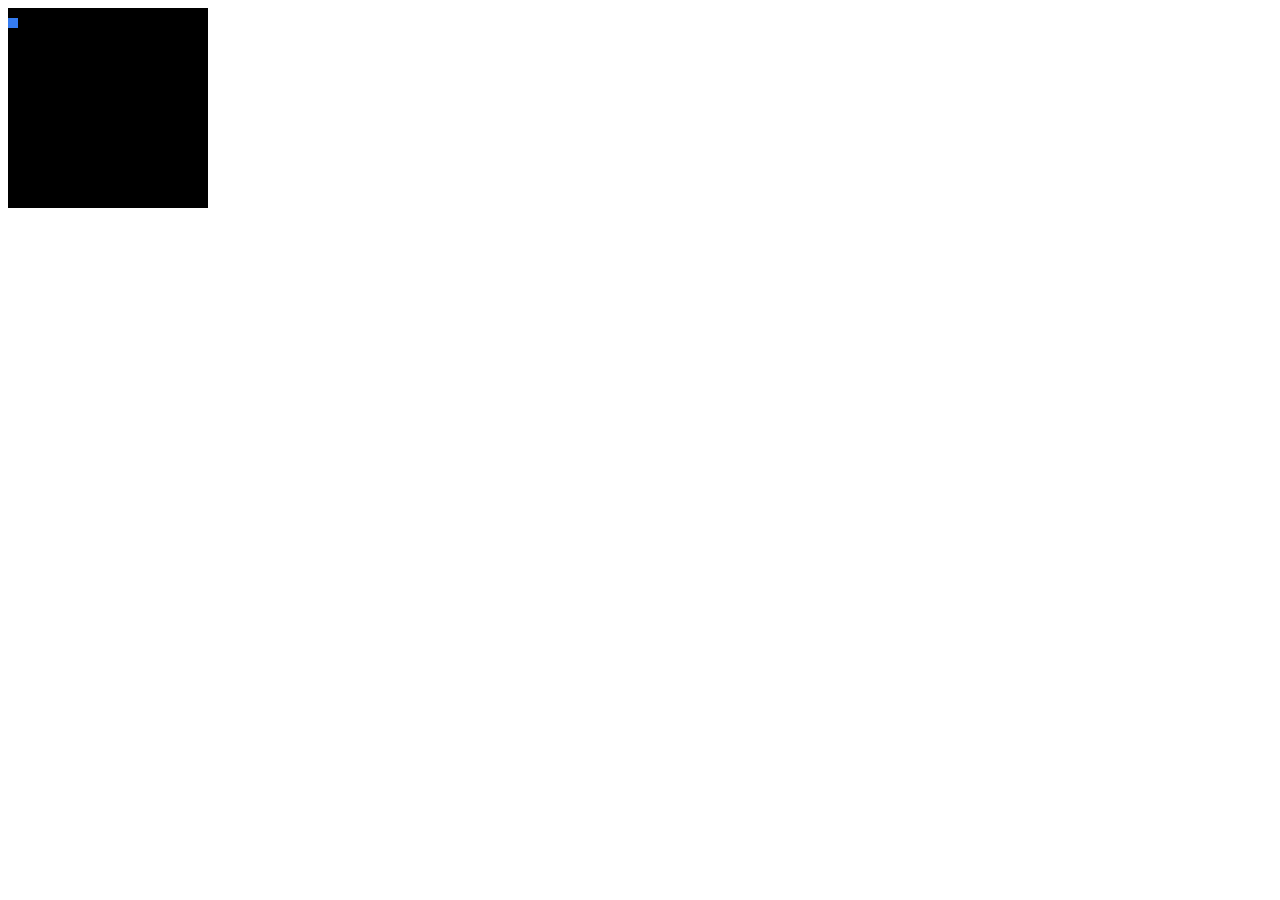
==== game/index.html @ 938669a3 "working on the game, added a visual beam. It now disappears after a short while" ====
<!DOCTYPE html>
<html lang="en">
<head>
    <meta charset="UTF-8">
    <meta http-equiv="X-UA-Compatible" content="IE=edge">
    <meta name="viewport" content="width=device-width, initial-scale=1.0">
    <title>Document</title>
    <script type="module" src="game.js" defer></script>
</head>
<body>
    <canvas id="canvas" width="200" height="200"></canvas>
</body>
</html>
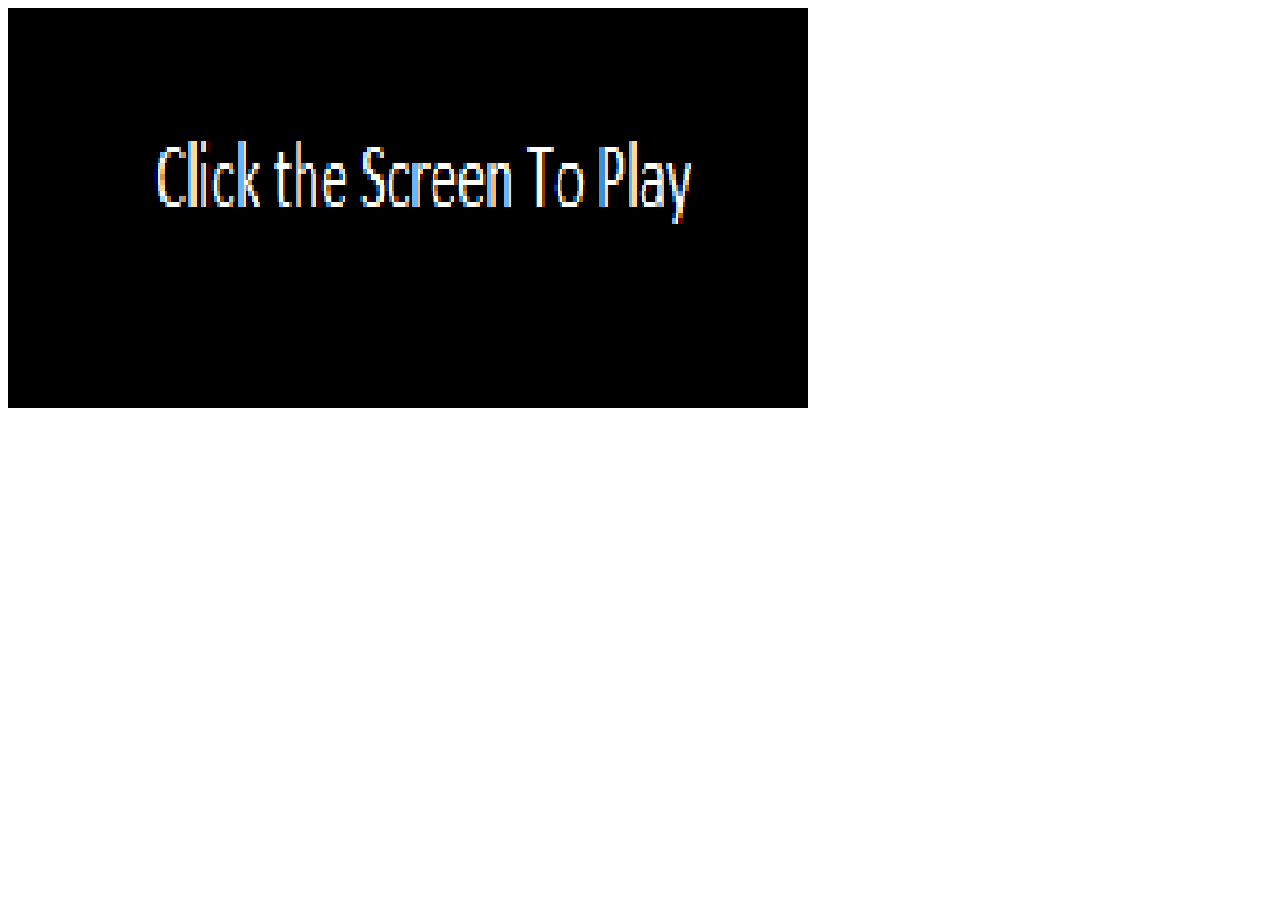
==== commit 184b39a5: "start screen, score board, images added. Code cleaned up" ====
--- a/game/index.html
+++ b/game/index.html
@@ -4,10 +4,10 @@
     <meta charset="UTF-8">
     <meta http-equiv="X-UA-Compatible" content="IE=edge">
     <meta name="viewport" content="width=device-width, initial-scale=1.0">
-    <title>Document</title>
+    <title>Current</title>
     <script type="module" src="game.js" defer></script>
 </head>
 <body>
-    <canvas id="canvas" width="200" height="200"></canvas>
+    <canvas id="canvas" width="800" height="400"></canvas>
 </body>
 </html>